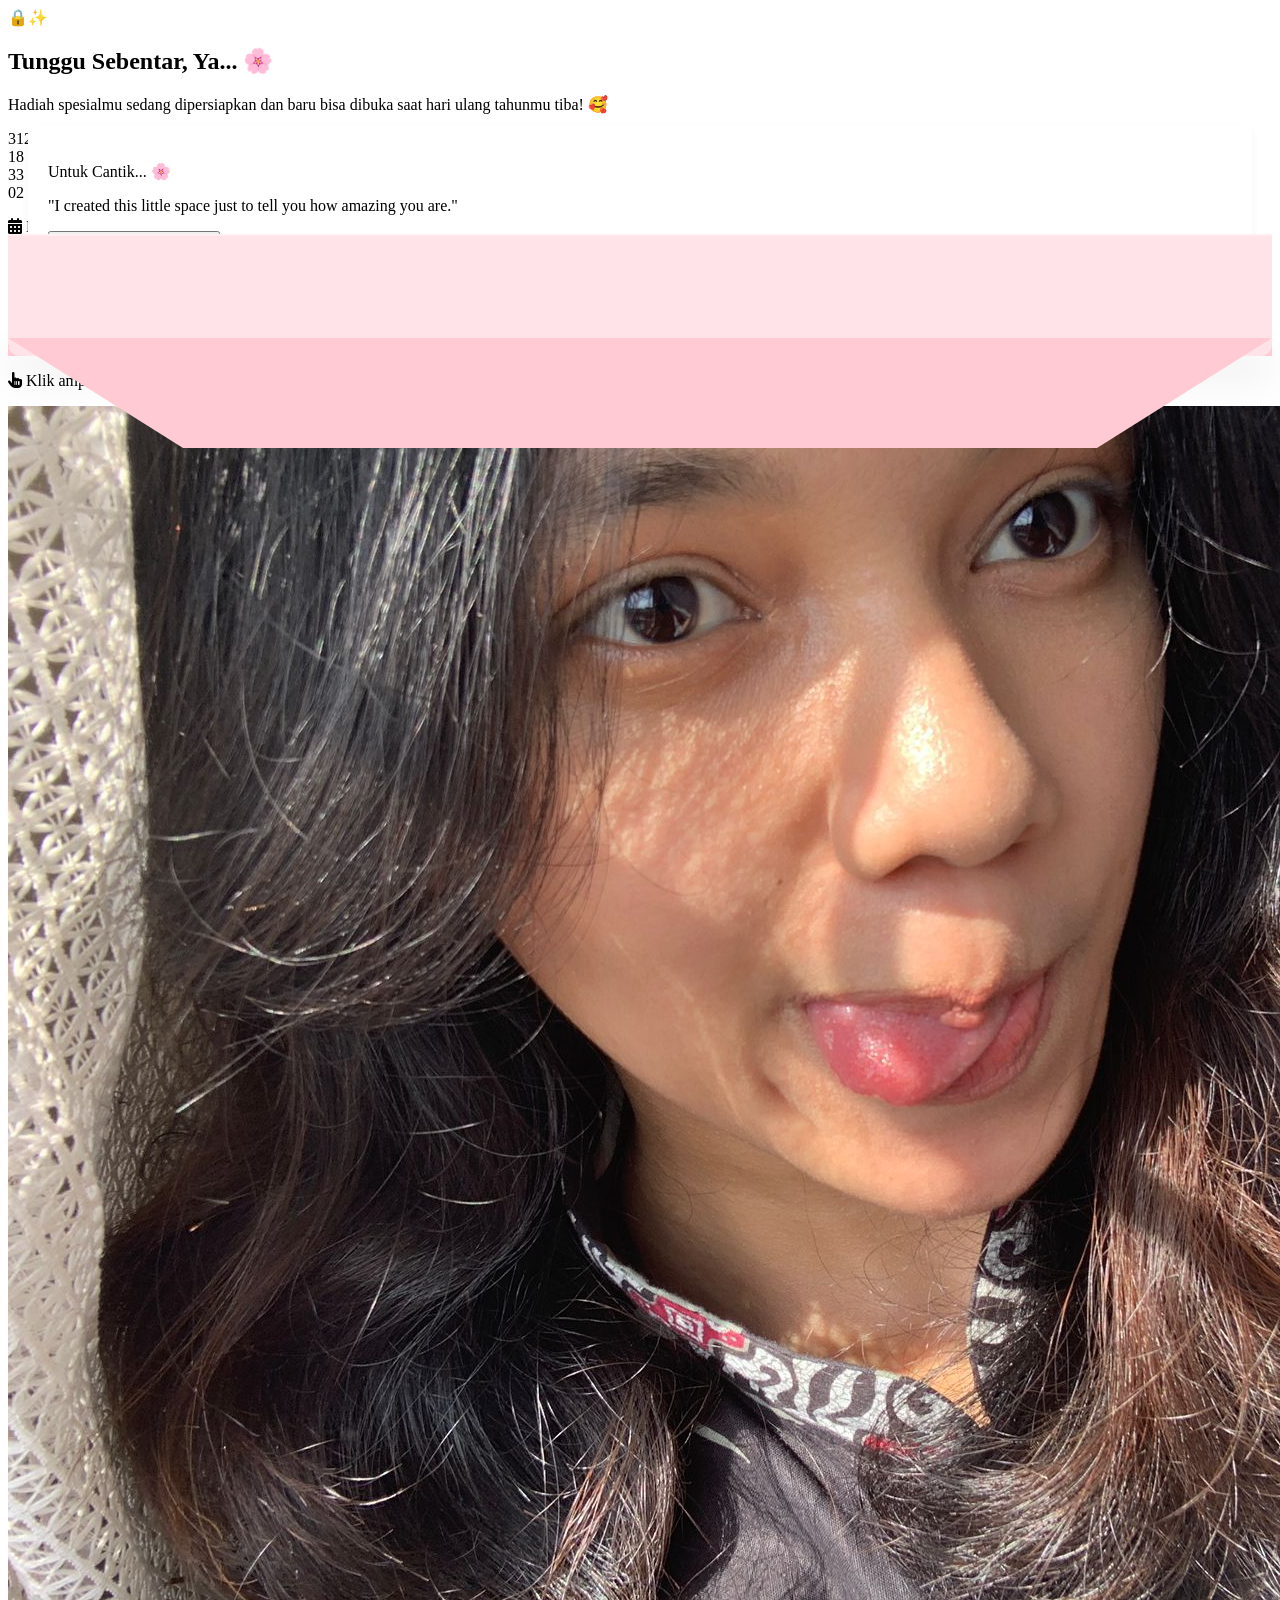
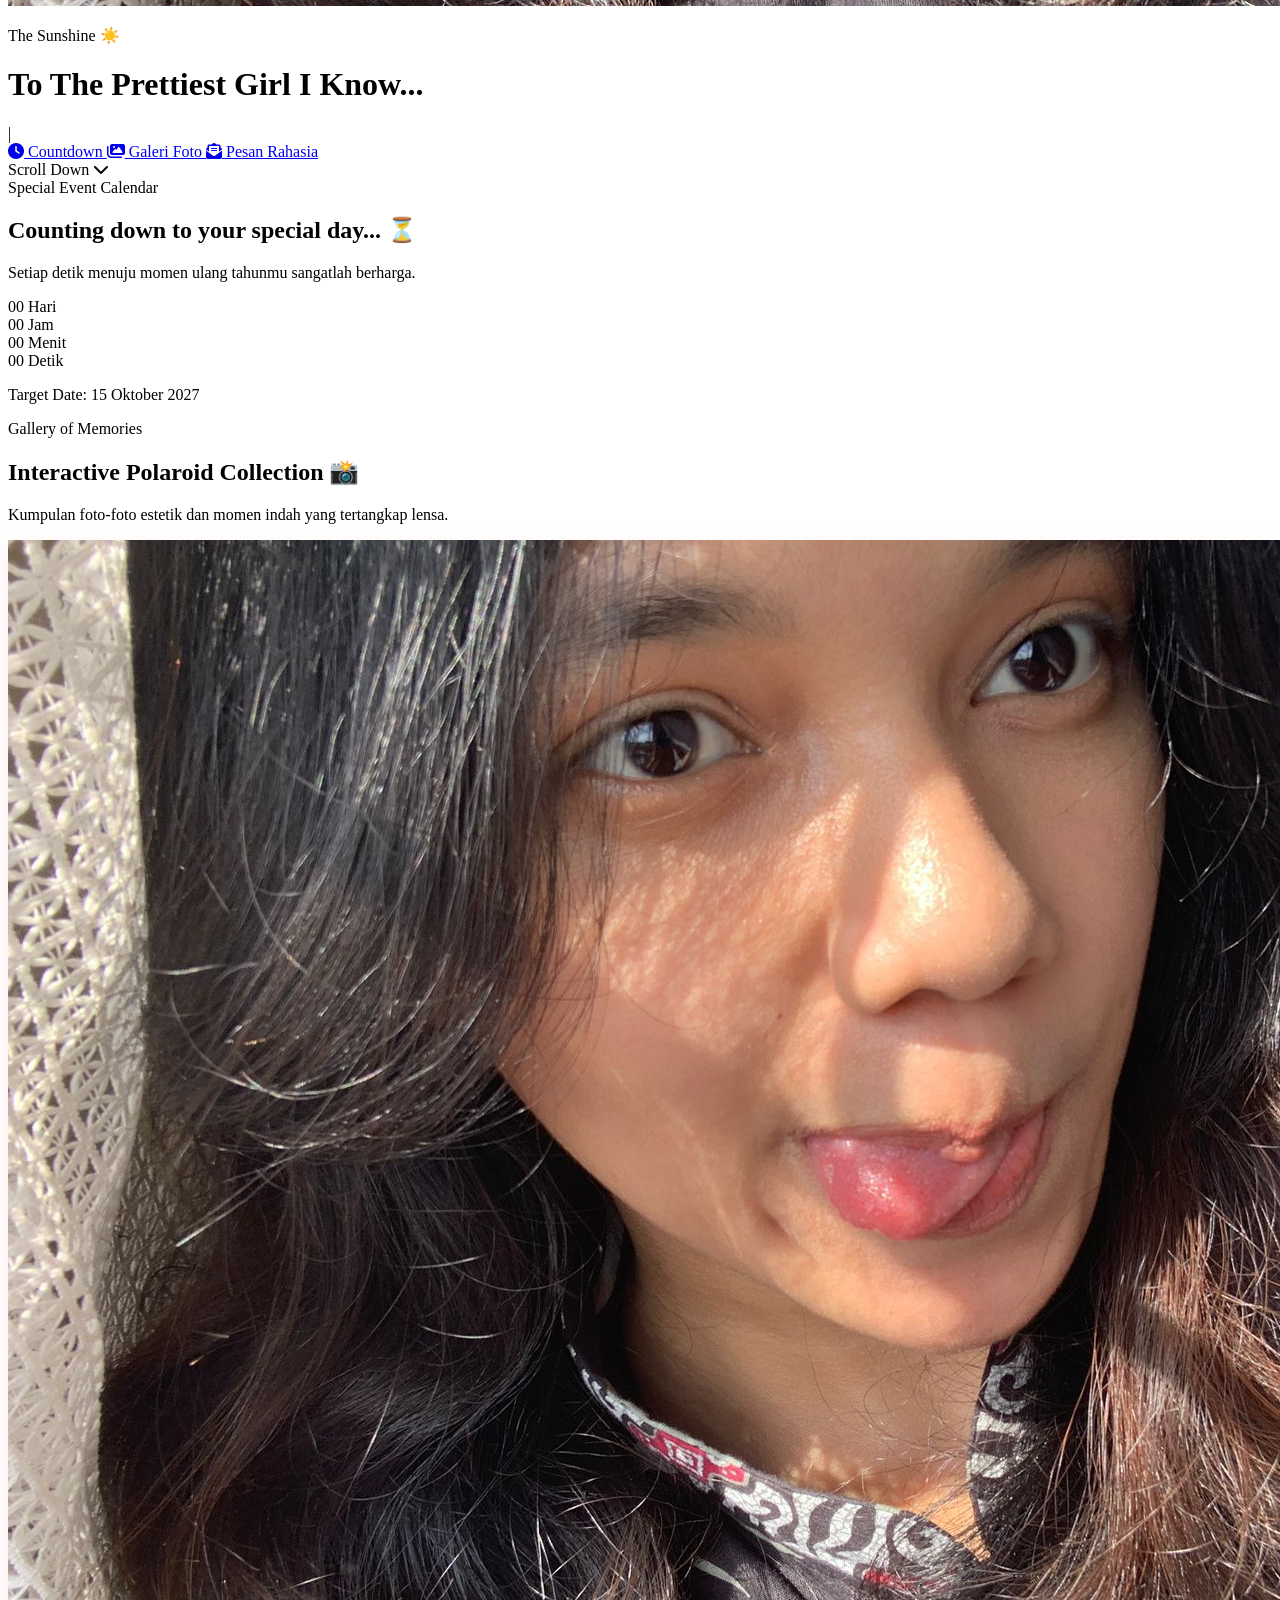
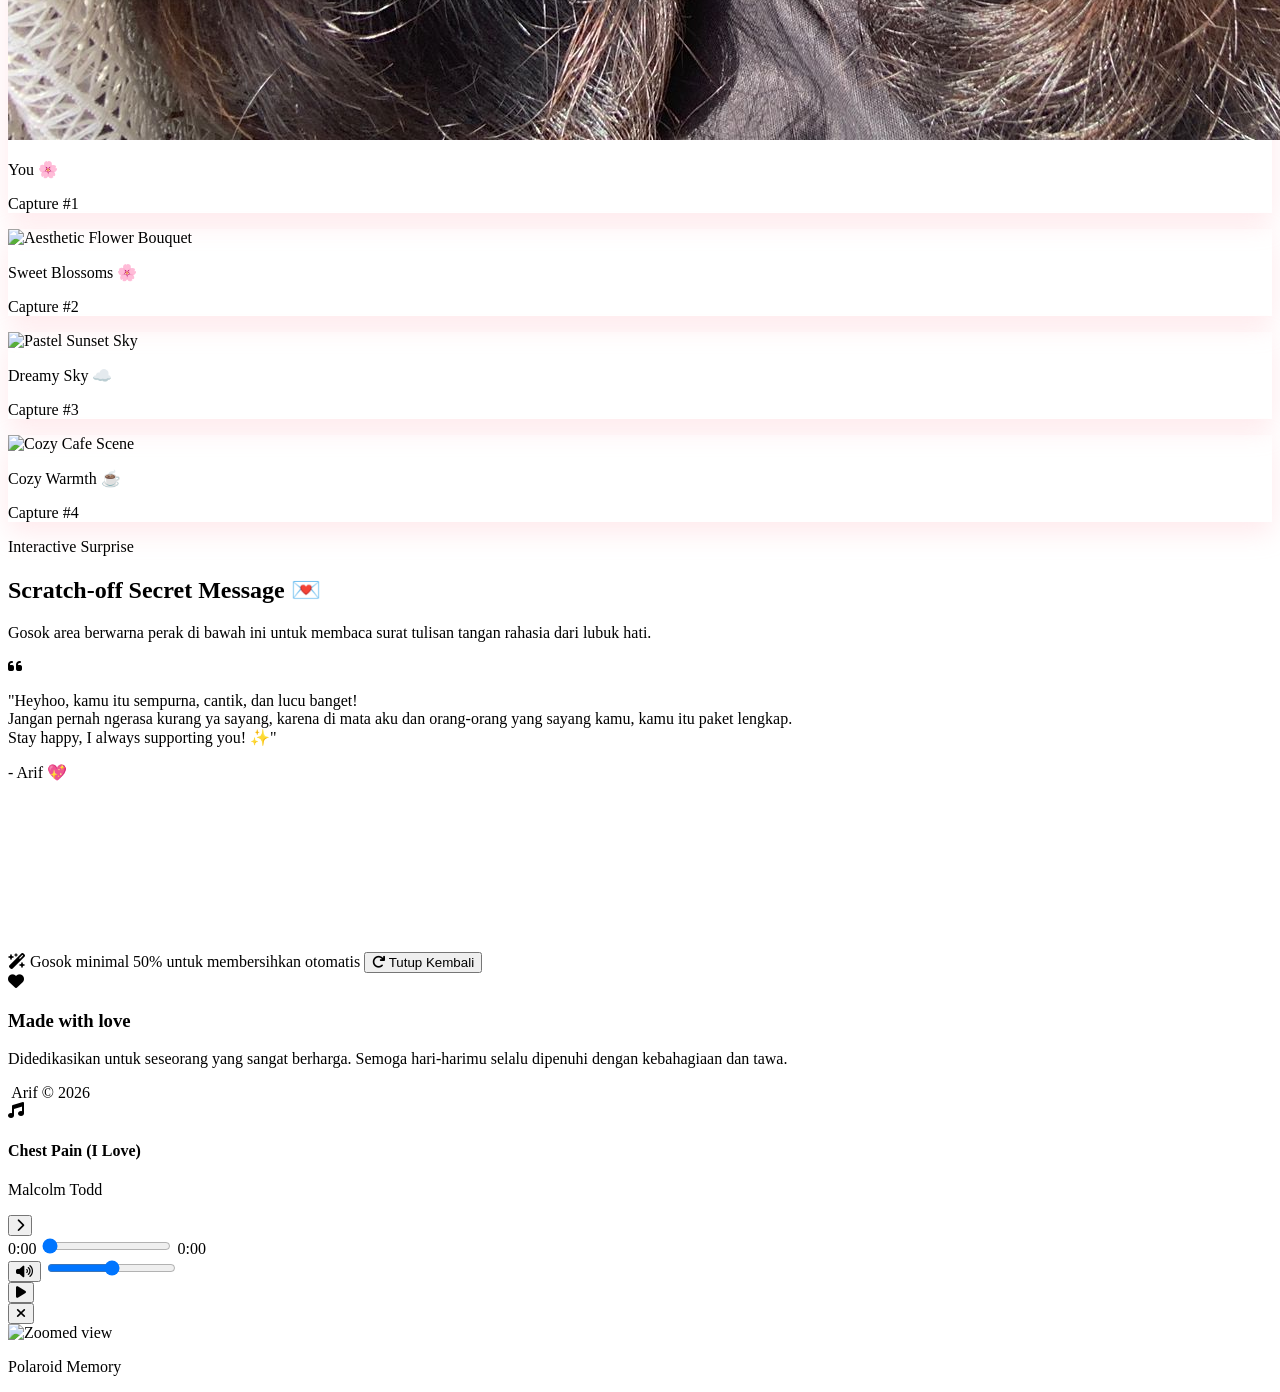
==== HAI/index.html @ d3bebbaf "gatau" ====
<!DOCTYPE html>
<html lang="id" class="scroll-smooth">
<head>
    <meta charset="UTF-8">
    <meta name="viewport" content="width=device-width, initial-scale=1.0">
    <title>To The Prettiest Girl I Know 🌸</title>
    
    <!-- SEO Meta Tags -->
    <meta name="description" content="A special birthday gift space created with love, featuring memories, music, and sweet surprises.">
    <meta name="keywords" content="birthday gift, love letter, polaroid gallery, scratch card, special gift">
    
    <!-- Google Fonts & Tailwind CSS -->
    <link rel="preconnect" href="https://fonts.googleapis.com">
    <link rel="preconnect" href="https://fonts.gstatic.com" crossorigin>
    <link href="https://fonts.googleapis.com/css2?family=Playfair+Display:ital,wght@0,400..900;1,400..900&family=Poppins:ital,wght@0,300;0,400;0,500;0,600;0,700;1,400&family=Sacramento&display=swap" rel="stylesheet">
    <link rel="stylesheet" href="https://cdnjs.cloudflare.com/ajax/libs/font-awesome/6.4.0/css/all.min.css">
    <script src="https://cdn.tailwindcss.com"></script>
    
    <script>
        tailwind.config = {
            theme: {
                extend: {
                    colors: {
                        romantic: {
                            50: '#fff5f7',
                            100: '#ffe3e8',
                            200: '#ffcad4',
                            300: '#ff8fa3',
                            400: '#ff6b81',
                            500: '#ff4757',
                            600: '#e11d48',
                            800: '#be123c',
                            900: '#881337',
                        },
                        ivory: {
                            50: '#fdfdfc',
                            100: '#faf9f6',
                            200: '#f4f1ea',
                        }
                    },
                    fontFamily: {
                        serif: ['Playfair Display', 'serif'],
                        sans: ['Poppins', 'sans-serif'],
                        cursive: ['Sacramento', 'cursive'],
                    },
                    animation: {
                        'float': 'float 6s ease-in-out infinite',
                        'pulse-slow': 'pulse 3s cubic-bezier(0.4, 0, 0.6, 1) infinite',
                        'spin-slow': 'spin 15s linear infinite',
                    }
                }
            }
        }
    </script>

    <style type="text/tailwindcss">
        @layer utilities {
            .glassmorphism {
                @apply bg-white/70 backdrop-blur-md border border-white/20 shadow-xl;
            }
            .text-glow {
                text-shadow: 0 0 15px rgba(255, 107, 129, 0.4);
            }
        }
    </style>

    <style>
        /* CSS Animations and Custom Component Styling */
        @keyframes float {
            0%, 100% { transform: translateY(0px) rotate(0deg); }
            50% { transform: translateY(-10px) rotate(2deg); }
        }
        
        .floating-card {
            animation: float 6s ease-in-out infinite;
        }

        /* Envelope Styles */
        .envelope-wrapper {
            perspective: 1000px;
        }
        .envelope {
            position: relative;
            background: #ffcad4;
            box-shadow: 0 20px 40px rgba(0,0,0,0.1);
            transition: transform 0.5s ease;
            transform-style: preserve-3d;
        }
        .envelope .flap {
            position: absolute;
            top: 0; left: 0; right: 0;
            height: 0;
            border-left: 175px solid transparent;
            border-right: 175px solid transparent;
            border-top: 110px solid #ffcad4;
            transform-origin: top;
            transition: transform 0.6s ease 0.2s, z-index 0.2s ease 0.4s;
            z-index: 4;
        }
        .envelope.open .flap {
            transform: rotateX(180deg);
            z-index: 1;
        }
        .envelope .pocket {
            position: absolute;
            bottom: 0; left: 0; right: 0;
            height: 120px;
            background: #ffe3e8;
            border-radius: 0 0 12px 12px;
            border-top: 2px solid rgba(255,255,255,0.4);
            z-index: 3;
        }
        .envelope .letter {
            position: absolute;
            bottom: 10px;
            left: 20px;
            right: 20px;
            height: 180px;
            background: #fff;
            padding: 20px;
            border-radius: 8px;
            box-shadow: 0 4px 10px rgba(0,0,0,0.05);
            transition: transform 0.8s cubic-bezier(0.175, 0.885, 0.32, 1.275) 0.6s;
            z-index: 2;
            transform: translateY(0);
        }
        .envelope.open .letter {
            transform: translateY(-130px) scale(1.05);
            z-index: 5;
        }

        /* Particle Canvas */
        #particle-canvas {
            position: fixed;
            top: 0; left: 0; width: 100%; height: 100%;
            pointer-events: none;
            z-index: 10;
        }

        /* Polaroid Photo Tilts */
        .polaroid {
            transition: all 0.4s cubic-bezier(0.175, 0.885, 0.32, 1.275);
            box-shadow: 0 10px 25px rgba(255, 182, 193, 0.3);
        }
        .polaroid:hover {
            transform: scale(1.08) rotate(0deg) !important;
            box-shadow: 0 20px 35px rgba(255, 107, 129, 0.4);
            z-index: 20;
        }

        /* Audio Progress Bar Styling */
        input[type="range"]::-webkit-slider-thumb {
            -webkit-appearance: none;
            appearance: none;
            width: 12px;
            height: 12px;
            border-radius: 50%;
            background: #ff4757;
            cursor: pointer;
            transition: transform 0.1s ease;
        }
        input[type="range"]::-webkit-slider-thumb:hover {
            transform: scale(1.3);
        }

        /* Typed cursor style */
        .typed-cursor {
            opacity: 1;
            animation: blink 0.7s infinite;
        }
        @keyframes blink {
            0%, 100% { opacity: 1; }
            50% { opacity: 0; }
        }
    </style>
</head>
<body class="bg-romantic-50 font-sans text-slate-800 overflow-x-hidden min-h-screen relative selection:bg-romantic-200">

    <!-- Background Particle Canvas (Always Active post-unlock) -->
    <canvas id="particle-canvas"></canvas>

    <!-- LOCK SCREEN OVERLAY -->
    <div id="root-lock-screen" class="fixed inset-0 bg-gradient-to-tr from-romantic-100 via-rose-50 to-romantic-200 z-55 flex flex-col items-center justify-center transition-all duration-1000 px-4 hidden">
        <div class="bg-white/80 backdrop-blur-md border border-white/20 shadow-xl max-w-md w-full p-8 rounded-3xl text-center flex flex-col items-center gap-6">
            <div class="text-4xl animate-pulse">🔒✨</div>
            <h2 class="font-serif text-2xl text-romantic-500 font-bold">Tunggu Sebentar, Ya... 🌸</h2>
            <p class="text-slate-500 text-sm">Hadiah spesialmu sedang dipersiapkan dan baru bisa dibuka saat hari ulang tahunmu tiba! 🥰</p>
            
            <!-- Countdown grid -->
            <div class="grid grid-cols-4 gap-3 w-full">
                <div class="bg-white/90 border border-romantic-100 rounded-xl p-3 text-center shadow-sm">
                    <span id="lock-days" class="text-xl font-bold text-romantic-500 block">00</span>
                    <span class="text-[9px] font-semibold text-slate-400 uppercase tracking-widest">Hari</span>
                </div>
                <div class="bg-white/90 border border-romantic-100 rounded-xl p-3 text-center shadow-sm">
                    <span id="lock-hours" class="text-xl font-bold text-romantic-500 block">00</span>
                    <span class="text-[9px] font-semibold text-slate-400 uppercase tracking-widest">Jam</span>
                </div>
                <div class="bg-white/90 border border-romantic-100 rounded-xl p-3 text-center shadow-sm">
                    <span id="lock-minutes" class="text-xl font-bold text-romantic-500 block">00</span>
                    <span class="text-[9px] font-semibold text-slate-400 uppercase tracking-widest">Menit</span>
                </div>
                <div class="bg-white/90 border border-romantic-100 rounded-xl p-3 text-center shadow-sm">
                    <span id="lock-seconds" class="text-xl font-bold text-romantic-500 block">00</span>
                    <span class="text-[9px] font-semibold text-slate-400 uppercase tracking-widest">Detik</span>
                </div>
            </div>
            
            <p class="text-xs text-romantic-500 font-semibold bg-romantic-100/50 px-4 py-2 rounded-full">
                <i class="fa-solid fa-calendar-days mr-1"></i> Membuka pada: <span id="lock-target-date-display">...</span>
            </p>
        </div>
    </div>

    <!-- LANDING GATE (The Envelope) -->
    <div id="gate" class="fixed inset-0 bg-gradient-to-tr from-romantic-100 via-rose-50 to-romantic-200 z-50 flex flex-col items-center justify-center transition-all duration-1000 px-4">
        
        <div class="text-center mb-8 animate-fade-in">
            <h2 class="font-serif text-3xl md:text-4xl text-romantic-500 font-bold mb-2">You Have A Delivery! 📦</h2>
            <p class="text-slate-500 text-sm font-medium">Ada sebuah pesan manis yang menunggumu...</p>
        </div>

        <!-- 3D Envelope Container -->
        <div class="envelope-wrapper flex items-center justify-center w-full max-w-[350px] h-[300px]">
            <div id="main-envelope" class="envelope w-[350px] h-[220px] rounded-b-xl cursor-pointer" onclick="openGift()">
                <!-- Front Flap -->
                <div class="flap"></div>
                <!-- Inner Letter Card -->
                <div class="letter flex flex-col justify-between items-center text-center">
                    <p class="font-cursive text-3xl text-romantic-500 font-bold mt-2">Untuk Cantik... 🌸</p>
                    <p class="text-xs text-slate-500 px-2 line-clamp-3 font-serif italic">"I created this little space just to tell you how amazing you are."</p>
                    <button class="bg-romantic-400 text-white font-medium text-xs px-4 py-2 rounded-full shadow hover:bg-romantic-500 transition duration-300">
                        Masuk Ruang Rahasia ✨
                    </button>
                </div>
                <!-- Pocket -->
                <div class="pocket"></div>
                <!-- Red Wax Heart Seal -->
                <div id="wax-seal" class="absolute top-[85px] left-[150px] w-12 h-12 bg-romantic-500 rounded-full flex items-center justify-center text-white text-lg shadow-lg z-10 transition-transform duration-300 hover:scale-110 active:scale-95">
                    <i class="fa-solid fa-heart animate-pulse"></i>
                </div>
            </div>
        </div>

        <p class="mt-8 text-xs text-romantic-400 font-semibold animate-pulse-slow">
            <i class="fa-solid fa-hand-pointer mr-1"></i> Klik amplop di atas untuk membuka kado
        </p>
    </div>

    <!-- MAIN APP CONTENT (Initially hidden and blurred) -->
    <div id="app-content" class="hidden opacity-0 blur-md transition-all duration-1000">

        <!-- HEADER SECTION -->
        <header class="relative min-h-[90vh] flex flex-col items-center justify-center px-4 overflow-hidden">
            <!-- Decorative Background Blobs -->
            <div class="absolute top-20 left-10 w-48 h-48 bg-romantic-200/40 rounded-full blur-3xl"></div>
            <div class="absolute bottom-20 right-10 w-64 h-64 bg-romantic-300/30 rounded-full blur-3xl"></div>

            <div class="z-10 text-center max-w-2xl px-4 flex flex-col items-center">
                <!-- Lovelle Polaroid/Avatar Frame in Hero -->
                <div class="mb-8 relative floating-card">
                    <div class="absolute -inset-1 bg-gradient-to-r from-romantic-300 to-pink-400 rounded-2xl blur opacity-75 group-hover:opacity-100 transition duration-1000 group-hover:duration-200"></div>
                    <div class="relative bg-white p-3 pb-8 rounded-xl shadow-2xl border border-romantic-100 rotate-[-3deg]">
                        <img id="hero-img" src="Lovelle.jpeg" alt="Lovelle" class="w-48 h-48 md:w-56 md:h-56 object-cover rounded-lg shadow-inner">
                        <p class="font-cursive text-3xl text-romantic-500 text-center mt-3 mb-[-10px]">The Sunshine ☀️</p>
                    </div>
                </div>

                <h1 class="font-serif text-4xl md:text-6xl text-romantic-500 font-extrabold tracking-tight mb-4 text-glow">
                    To The Prettiest Girl I Know...
                </h1>

                <!-- Typing effect container -->
                <div class="min-h-[60px] md:min-h-[80px] flex items-center justify-center px-4">
                    <p id="typing-text" class="font-serif text-lg md:text-xl text-slate-600 italic font-medium max-w-xl text-center leading-relaxed"></p>
                    <span class="typed-cursor text-romantic-500 text-2xl font-bold ml-1">|</span>
                </div>

                <div class="mt-8 flex gap-4">
                    <a href="#countdown" class="bg-white/80 hover:bg-white text-romantic-500 font-semibold px-5 py-2.5 rounded-full shadow-md border border-romantic-100 hover:border-romantic-300 transition duration-300 flex items-center gap-2 text-sm">
                        <i class="fa-solid fa-clock"></i> Countdown
                    </a>
                    <a href="#gallery" class="bg-romantic-400 hover:bg-romantic-500 text-white font-semibold px-5 py-2.5 rounded-full shadow-md shadow-romantic-200/50 transition duration-300 flex items-center gap-2 text-sm">
                        <i class="fa-solid fa-images"></i> Galeri Foto
                    </a>
                    <a href="#letter" class="bg-white/80 hover:bg-white text-romantic-500 font-semibold px-5 py-2.5 rounded-full shadow-md border border-romantic-100 hover:border-romantic-300 transition duration-300 flex items-center gap-2 text-sm">
                        <i class="fa-solid fa-envelope-open-text"></i> Pesan Rahasia
                    </a>
                </div>
            </div>

            <!-- Scroll Down Indicator -->
            <div class="absolute bottom-8 left-1/2 transform -translate-x-1/2 flex flex-col items-center gap-1 text-romantic-400">
                <span class="text-xs font-semibold tracking-widest uppercase">Scroll Down</span>
                <i class="fa-solid fa-chevron-down animate-bounce text-sm"></i>
            </div>
        </header>

        <!-- COUNTDOWN TIMER SECTION -->
        <section id="countdown" class="py-20 px-4 relative max-w-5xl mx-auto">
            <div class="absolute top-0 right-1/4 w-32 h-32 bg-romantic-200/30 rounded-full blur-2xl"></div>

            <div class="text-center mb-12">
                <span class="text-xs text-romantic-500 font-bold uppercase tracking-wider bg-romantic-100 px-3 py-1.5 rounded-full">Special Event Calendar</span>
                <h2 class="font-serif text-3xl md:text-4xl text-slate-800 font-bold mt-3">Counting down to your special day... ⏳</h2>
                <p class="text-slate-500 text-sm mt-2">Setiap detik menuju momen ulang tahunmu sangatlah berharga.</p>
            </div>

            <!-- Glass Countdown Container -->
            <div class="glassmorphism max-w-3xl mx-auto rounded-3xl p-8 md:p-12 relative overflow-hidden">
                <!-- Absolute subtle decorations -->
                <div class="absolute -top-10 -left-10 w-24 h-24 bg-romantic-100/60 rounded-full"></div>
                <div class="absolute -bottom-10 -right-10 w-32 h-32 bg-romantic-200/50 rounded-full"></div>
                
                <div class="grid grid-cols-2 md:grid-cols-4 gap-4 md:gap-6 relative z-10">
                    <!-- Days -->
                    <div class="bg-white/80 rounded-2xl p-4 md:p-6 text-center border border-white/40 shadow-sm flex flex-col justify-center">
                        <span id="countdown-days" class="font-serif text-4xl md:text-5xl font-extrabold text-romantic-500">00</span>
                        <span class="text-xs font-semibold text-slate-500 uppercase tracking-widest mt-2">Hari</span>
                    </div>
                    <!-- Hours -->
                    <div class="bg-white/80 rounded-2xl p-4 md:p-6 text-center border border-white/40 shadow-sm flex flex-col justify-center">
                        <span id="countdown-hours" class="font-serif text-4xl md:text-5xl font-extrabold text-romantic-500">00</span>
                        <span class="text-xs font-semibold text-slate-500 uppercase tracking-widest mt-2">Jam</span>
                    </div>
                    <!-- Minutes -->
                    <div class="bg-white/80 rounded-2xl p-4 md:p-6 text-center border border-white/40 shadow-sm flex flex-col justify-center">
                        <span id="countdown-minutes" class="font-serif text-4xl md:text-5xl font-extrabold text-romantic-500">00</span>
                        <span class="text-xs font-semibold text-slate-500 uppercase tracking-widest mt-2">Menit</span>
                    </div>
                    <!-- Seconds -->
                    <div class="bg-white/80 rounded-2xl p-4 md:p-6 text-center border border-white/40 shadow-sm flex flex-col justify-center">
                        <span id="countdown-seconds" class="font-serif text-4xl md:text-5xl font-extrabold text-romantic-500">00</span>
                        <span class="text-xs font-semibold text-slate-500 uppercase tracking-widest mt-2">Detik</span>
                    </div>
                </div>

                <div class="mt-8 text-center relative z-10">
                    <p class="text-xs font-medium text-slate-500">Target Date: <span id="target-date-display" class="font-semibold text-romantic-500">15 Oktober 2026</span></p>
                </div>
            </div>
        </section>

        <!-- PHOTOGRAPHY GALLERY SECTION -->
        <section id="gallery" class="py-20 px-4 bg-white/40 relative">
            <div class="max-w-6xl mx-auto">
                <div class="text-center mb-16">
                    <span class="text-xs text-romantic-500 font-bold uppercase tracking-wider bg-romantic-100 px-3 py-1.5 rounded-full">Gallery of Memories</span>
                    <h2 class="font-serif text-3xl md:text-4xl text-slate-800 font-bold mt-3">Interactive Polaroid Collection 📸</h2>
                    <p class="text-slate-500 text-sm mt-2">Kumpulan foto-foto estetik dan momen indah yang tertangkap lensa.</p>
                </div>

                <!-- Masonry-style Grid -->
                <div class="grid grid-cols-1 sm:grid-cols-2 lg:grid-cols-4 gap-8">
                    <!-- Polaroid 1 (Main User Photo) -->
                    <div class="polaroid bg-white p-4 pb-8 rounded shadow-lg border border-slate-100 cursor-pointer rotate-[-2deg] flex flex-col items-center" onclick="openLightbox('Lovelle.jpeg', 'You 🌸 - The prettiest girl under the sun.')">
                        <div class="w-full aspect-square overflow-hidden rounded mb-4">
                            <img src="Lovelle.jpeg" alt="Lovelle" class="w-full h-full object-cover transition-transform duration-500 hover:scale-110">
                        </div>
                        <p class="font-cursive text-2xl text-romantic-500">You 🌸</p>
                        <p class="text-[10px] text-slate-400 font-mono mt-1">Capture #1</p>
                    </div>

                    <!-- Polaroid 2 (Generated Flower Bouquet) -->
                    <div class="polaroid bg-white p-4 pb-8 rounded shadow-lg border border-slate-100 cursor-pointer rotate-[3deg] flex flex-col items-center" onclick="openLightbox('gallery_flower.png', 'Sweet Blossoms 🌸 - Beautiful flowers for a beautiful soul.')">
                        <div class="w-full aspect-square overflow-hidden rounded mb-4">
                            <img src="gallery_flower.png" alt="Aesthetic Flower Bouquet" class="w-full h-full object-cover transition-transform duration-500 hover:scale-110">
                        </div>
                        <p class="font-cursive text-2xl text-romantic-500">Sweet Blossoms 🌸</p>
                        <p class="text-[10px] text-slate-400 font-mono mt-1">Capture #2</p>
                    </div>

                    <!-- Polaroid 3 (Generated Sunset Sky) -->
                    <div class="polaroid bg-white p-4 pb-8 rounded shadow-lg border border-slate-100 cursor-pointer rotate-[-1deg] flex flex-col items-center" onclick="openLightbox('gallery_sunset.png', 'Dreamy Sky ☁️ - Soft pink clouds, like the warmth you bring.')">
                        <div class="w-full aspect-square overflow-hidden rounded mb-4">
                            <img src="gallery_sunset.png" alt="Pastel Sunset Sky" class="w-full h-full object-cover transition-transform duration-500 hover:scale-110">
                        </div>
                        <p class="font-cursive text-2xl text-romantic-500">Dreamy Sky ☁️</p>
                        <p class="text-[10px] text-slate-400 font-mono mt-1">Capture #3</p>
                    </div>

                    <!-- Polaroid 4 (Generated Cozy Cafe) -->
                    <div class="polaroid bg-white p-4 pb-8 rounded shadow-lg border border-slate-100 cursor-pointer rotate-[2deg] flex flex-col items-center" onclick="openLightbox('gallery_coffee.png', 'Cozy Warmth ☕ - Wishing you warm and peaceful mornings.')">
                        <div class="w-full aspect-square overflow-hidden rounded mb-4">
                            <img src="gallery_coffee.png" alt="Cozy Cafe Scene" class="w-full h-full object-cover transition-transform duration-500 hover:scale-110">
                        </div>
                        <p class="font-cursive text-2xl text-romantic-500">Cozy Warmth ☕</p>
                        <p class="text-[10px] text-slate-400 font-mono mt-1">Capture #4</p>
                    </div>
                </div>
            </div>
        </section>

        <!-- SURPRISE SCRATCH CARD SECTION -->
        <section id="letter" class="py-20 px-4 relative max-w-4xl mx-auto">
            <div class="absolute bottom-10 left-10 w-40 h-40 bg-romantic-200/20 rounded-full blur-2xl"></div>

            <div class="text-center mb-12">
                <span class="text-xs text-romantic-500 font-bold uppercase tracking-wider bg-romantic-100 px-3 py-1.5 rounded-full">Interactive Surprise</span>
                <h2 class="font-serif text-3xl md:text-4xl text-slate-800 font-bold mt-3">Scratch-off Secret Message 💌</h2>
                <p class="text-slate-500 text-sm mt-2">Gosok area berwarna perak di bawah ini untuk membaca surat tulisan tangan rahasia dari lubuk hati.</p>
            </div>

            <!-- Envelope Container for Scratch Card -->
            <div class="relative bg-white border border-romantic-200/80 rounded-3xl p-6 md:p-10 shadow-2xl overflow-hidden max-w-2xl mx-auto">
                <div class="absolute top-0 right-0 w-24 h-24 bg-gradient-to-bl from-romantic-100 to-transparent rounded-tr-3xl"></div>
                
                <!-- Secret message underlay -->
                <div class="relative w-full min-h-[220px] md:min-h-[250px] flex items-center justify-center p-6 bg-romantic-50 border border-dashed border-romantic-200 rounded-2xl overflow-hidden">
                    
                    <!-- Hidden Content (Revealed after scratching) -->
                    <div class="text-center z-0 w-full px-2 md:px-8">
                        <i class="fa-solid fa-quote-left text-3xl text-romantic-300 block mb-4"></i>
                        <p class="font-serif text-sm md:text-base text-slate-700 leading-relaxed italic mb-4">
                            "Heyhoo, kamu itu sempurna, cantik, dan lucu banget! <br>
                            Jangan pernah ngerasa kurang ya sayang, karena di mata aku dan orang-orang yang sayang kamu, kamu itu paket lengkap. <br>
                            Stay happy, I always supporting you! ✨"
                        </p>
                        <p class="font-cursive text-2xl text-romantic-500 text-right mt-4">- Arif 💖</p>
                    </div>

                    <!-- Scratch Card Canvas Overlay -->
                    <canvas id="scratch-canvas" class="absolute inset-0 w-full h-full rounded-2xl z-10 cursor-pointer select-none touch-none transition-opacity duration-700"></canvas>
                </div>

                <div class="mt-6 text-center flex flex-col sm:flex-row items-center justify-between gap-4">
                    <span class="text-[11px] font-semibold text-slate-400 flex items-center gap-1.5">
                        <i class="fa-solid fa-wand-magic-sparkles text-romantic-400"></i> Gosok minimal 50% untuk membersihkan otomatis
                    </span>
                    <button onclick="resetScratchCard()" class="text-xs text-romantic-500 hover:text-romantic-600 font-bold border border-romantic-200 hover:border-romantic-300 px-3.5 py-1.5 rounded-full transition duration-300">
                        <i class="fa-solid fa-redo mr-1"></i> Tutup Kembali
                    </button>
                </div>
            </div>
        </section>

        <!-- FOOTER SECTION -->
        <footer class="py-16 text-center border-t border-romantic-100 bg-white/60 relative">
            <div class="max-w-md mx-auto px-4">
                <div class="w-12 h-12 bg-romantic-100 text-romantic-500 rounded-full flex items-center justify-center mx-auto mb-4 animate-float">
                    <i class="fa-solid fa-heart"></i>
                </div>
                <h3 class="font-cursive text-3xl text-romantic-500 mb-2">Made with love</h3>
                <p class="text-slate-500 text-xs leading-relaxed max-w-xs mx-auto">
                    Didedikasikan untuk seseorang yang sangat berharga. Semoga hari-harimu selalu dipenuhi dengan kebahagiaan dan tawa.
                </p>
                <div class="mt-6 flex justify-center gap-3 text-slate-400 text-sm">
                    <i class="fa-solid fa-sparkles text-romantic-300"></i>
                    <span>Arif &copy; 2026</span>
                    <i class="fa-solid fa-sparkles text-romantic-300"></i>
                </div>
            </div>
        </footer>

    </div>

    <!-- AUDIO PLAYER CONTAINER (Persistent Floating Widget, initially hidden) -->
    <div id="audio-player-widget" class="fixed bottom-6 right-6 z-40 hidden transition-all duration-500 transform translate-y-20 opacity-0">
        <!-- Main player card -->
        <div class="bg-white/90 backdrop-blur-md rounded-2xl shadow-2xl border border-romantic-100 p-3.5 flex items-center gap-4 w-72 md:w-80">
            
            <!-- Rotating CD Disc -->
            <div class="relative flex-shrink-0">
                <div id="player-disc" class="w-12 h-12 rounded-full bg-slate-900 border-2 border-slate-700 flex items-center justify-center shadow-md animate-spin-slow" style="animation-play-state: paused;">
                    <!-- Inner Label -->
                    <div class="w-4 h-4 rounded-full bg-white flex items-center justify-center">
                        <div class="w-1 h-1 rounded-full bg-slate-900"></div>
                    </div>
                </div>
                <!-- Glowing Heart Indicator -->
                <span id="player-status-light" class="absolute bottom-0 right-0 w-3 h-3 bg-red-400 border border-white rounded-full flex items-center justify-center text-[5px] text-white">
                    <i class="fa-solid fa-music text-[6px]"></i>
                </span>
            </div>

            <!-- Track Info & Controls -->
            <div class="flex-grow min-w-0">
                <div class="flex items-center justify-between">
                    <div class="truncate">
                        <h4 class="font-semibold text-xs text-slate-800 truncate">Chest Pain (I Love)</h4>
                        <p class="text-[10px] text-slate-400 truncate">Malcolm Todd</p>
                    </div>
                    <!-- Close/Minimize Toggle -->
                    <button onclick="togglePlayerMinimize()" class="text-slate-400 hover:text-slate-600 p-1">
                        <i id="minimize-icon" class="fa-solid fa-chevron-right text-[10px]"></i>
                    </button>
                </div>

                <!-- Custom timeline slider -->
                <div class="flex items-center gap-2 mt-1.5">
                    <span id="player-time-current" class="text-[9px] text-slate-500 font-mono select-none">0:00</span>
                    <input id="player-seek" type="range" min="0" max="100" value="0" class="flex-grow h-1 bg-slate-200 rounded-lg appearance-none cursor-pointer accent-romantic-500 outline-none">
                    <span id="player-time-total" class="text-[9px] text-slate-500 font-mono select-none">0:00</span>
                </div>

                <!-- Player buttons & mini volume visualizer -->
                <div class="flex items-center justify-between mt-2">
                    <div class="flex items-center gap-3">
                        <button onclick="toggleAudioMute()" class="text-slate-500 hover:text-slate-700 text-xs">
                            <i id="volume-icon" class="fa-solid fa-volume-high"></i>
                        </button>
                        <!-- Volume bar slider -->
                        <input id="volume-seek" type="range" min="0" max="1" step="0.05" value="0.5" class="w-12 h-1 bg-slate-200 rounded-lg appearance-none cursor-pointer accent-romantic-500 outline-none">
                    </div>

                    <!-- Main Play/Pause circular button -->
                    <button onclick="toggleAudioPlay()" class="w-7 h-7 bg-romantic-400 hover:bg-romantic-500 text-white rounded-full flex items-center justify-center shadow hover:scale-105 active:scale-95 transition-all">
                        <i id="play-pause-icon" class="fa-solid fa-play ml-0.5 text-xs"></i>
                    </button>
                </div>
            </div>
        </div>

        <!-- Pulser bars visualizer stack -->
        <div id="visualizer-waves" class="flex items-end justify-center gap-[2px] h-3 mt-1.5 px-6 opacity-60">
            <div class="w-[3px] bg-romantic-400 h-1 rounded-t transition-all duration-150"></div>
            <div class="w-[3px] bg-romantic-400 h-1 rounded-t transition-all duration-150"></div>
            <div class="w-[3px] bg-romantic-400 h-1 rounded-t transition-all duration-150"></div>
            <div class="w-[3px] bg-romantic-400 h-1 rounded-t transition-all duration-150"></div>
            <div class="w-[3px] bg-romantic-400 h-1 rounded-t transition-all duration-150"></div>
            <div class="w-[3px] bg-romantic-400 h-1 rounded-t transition-all duration-150"></div>
            <div class="w-[3px] bg-romantic-400 h-1 rounded-t transition-all duration-150"></div>
            <div class="w-[3px] bg-romantic-400 h-1 rounded-t transition-all duration-150"></div>
        </div>
    </div>

    <!-- Hidden HTML5 Audio Element -->
    <audio id="bg-audio" loop preload="auto">
        <source src="background.mp3" type="audio/mpeg">
        Your browser does not support the audio element.
    </audio>

    <!-- PHOTO LIGHTBOX MODAL -->
    <div id="lightbox" class="fixed inset-0 bg-slate-950/95 backdrop-blur-sm z-50 hidden opacity-0 transition-opacity duration-300 flex flex-col items-center justify-center p-4">
        <!-- Close Button -->
        <button onclick="closeLightbox()" class="absolute top-4 right-4 text-white hover:text-romantic-300 text-3xl p-2 transition">
            <i class="fa-solid fa-xmark"></i>
        </button>

        <div class="max-w-4xl max-h-[80vh] w-full h-full flex items-center justify-center relative">
            <img id="lightbox-img" src="" alt="Zoomed view" class="max-w-full max-h-full object-contain rounded shadow-2xl border-4 border-white/10">
        </div>

        <div class="text-center mt-6 max-w-xl">
            <p id="lightbox-caption" class="font-serif text-lg text-white font-medium italic"></p>
            <p class="text-xs text-romantic-300 font-semibold tracking-widest uppercase mt-2">Polaroid Memory</p>
        </div>
    </div>

    <!-- MAIN APP JAVASCRIPT -->
    <script>
        // CONFIGURATIONS
        // Set the countdown target date (defaults to next October 15, or customizable)
        const currentYear = new Date().getFullYear();
        let targetBirthday = new Date(`October 15, ${currentYear} 00:00:00`);
        
        // If the date has already passed this year, count down to next year's birthday
        if (new Date() > targetBirthday) {
            targetBirthday = new Date(`October 15, ${currentYear + 1} 00:00:00`);
        }
        
        // Display target date in Indonesian format
        const options = { day: 'numeric', month: 'long', year: 'numeric' };
        if (document.getElementById('target-date-display')) {
            document.getElementById('target-date-display').innerText = targetBirthday.toLocaleDateString('id-ID', options);
        }

        // Date Lock Screen Enforcement
        const urlParams = new URLSearchParams(window.location.search);
        const isBypass = urlParams.get('bypass') === 'true' || urlParams.get('test') === 'true';
        const now = new Date();
        
        if (!isBypass && now < targetBirthday) {
            const lockOverlay = document.getElementById('root-lock-screen');
            if (lockOverlay) {
                lockOverlay.classList.remove('hidden');
                
                // Display target date
                const lockOptions = { weekday: 'long', day: 'numeric', month: 'long', year: 'numeric' };
                document.getElementById('lock-target-date-display').innerText = targetBirthday.toLocaleDateString('id-ID', lockOptions);
                
                // Start lock countdown loop
                const lockInterval = setInterval(() => {
                    const currentTime = new Date().getTime();
                    const diff = targetBirthday.getTime() - currentTime;
                    
                    if (diff <= 0) {
                        clearInterval(lockInterval);
                        lockOverlay.classList.add('opacity-0');
                        setTimeout(() => {
                            lockOverlay.classList.add('hidden');
                        }, 1000);
                        return;
                    }
                    
                    const d = Math.floor(diff / (1000 * 60 * 60 * 24));
                    const h = Math.floor((diff % (1000 * 60 * 60 * 24)) / (1000 * 60 * 60));
                    const m = Math.floor((diff % (1000 * 60 * 60)) / (1000 * 60));
                    const s = Math.floor((diff % (1000 * 60)) / 1000);
                    
                    document.getElementById('lock-days').innerText = d < 10 ? '0' + d : d;
                    document.getElementById('lock-hours').innerText = h < 10 ? '0' + h : h;
                    document.getElementById('lock-minutes').innerText = m < 10 ? '0' + m : m;
                    document.getElementById('lock-seconds').innerText = s < 10 ? '0' + s : s;
                }, 1000);
            }
        }

        // Typing Effect Texts
        const typingPhrases = [
            "Hei cantik... Kamu tahu nggak?",
            "Kamu itu sempurna, cantik, dan lucu banget! ✨",
            "Jangan pernah merasa kurang ya, karena di mataku...",
            "Kamu adalah paket lengkap yang sangat indah. 💖",
            "I will always be here to support you in everything you do.",
            "Semoga hari-harimu penuh tawa dan kebahagiaan!",
            "Enjoy this little space, made especially for you. 🌸"
        ];

        // AUDIO PLAYER LOGIC
        const audio = document.getElementById('bg-audio');
        const playPauseBtn = document.getElementById('play-pause-icon');
        const playerDisc = document.getElementById('player-disc');
        const seekSlider = document.getElementById('player-seek');
        const volSlider = document.getElementById('volume-seek');
        const timeCurrent = document.getElementById('player-time-current');
        const timeTotal = document.getElementById('player-time-total');
        const volIcon = document.getElementById('volume-icon');
        const visualizerBars = document.querySelectorAll('#visualizer-waves div');
        let isMuted = false;
        let preMuteVolume = 0.5;
        let isWidgetMinimized = false;
        let visualizerInterval;

        // Initialize audio settings
        audio.volume = 0.5;

        function toggleAudioPlay() {
            if (audio.paused) {
                audio.play().then(() => {
                    playPauseBtn.className = "fa-solid fa-pause text-xs";
                    playerDisc.style.animationPlayState = "running";
                    document.getElementById('player-status-light').className = "absolute bottom-0 right-0 w-3 h-3 bg-green-500 border border-white rounded-full flex items-center justify-center text-[5px] text-white";
                    startVisualizer();
                }).catch(err => {
                    console.log("Audio play failed:", err);
                });
            } else {
                audio.pause();
                playPauseBtn.className = "fa-solid fa-play ml-0.5 text-xs";
                playerDisc.style.animationPlayState = "paused";
                document.getElementById('player-status-light').className = "absolute bottom-0 right-0 w-3 h-3 bg-red-400 border border-white rounded-full flex items-center justify-center text-[5px] text-white";
                stopVisualizer();
            }
        }

        // Sync Audio Progress
        audio.addEventListener('timeupdate', () => {
            if (!isNaN(audio.duration)) {
                const percent = (audio.currentTime / audio.duration) * 100;
                seekSlider.value = percent;
                timeCurrent.innerText = formatTime(audio.currentTime);
            }
        });

        // Set duration when metadata is loaded
        audio.addEventListener('loadedmetadata', () => {
            timeTotal.innerText = formatTime(audio.duration);
        });

        // Seek Audio
        seekSlider.addEventListener('input', () => {
            if (!isNaN(audio.duration)) {
                const seekTo = (seekSlider.value / 100) * audio.duration;
                audio.currentTime = seekTo;
            }
        });

        // Volume Control
        volSlider.addEventListener('input', () => {
            audio.volume = volSlider.value;
            if (audio.volume === 0) {
                volIcon.className = "fa-solid fa-volume-xmark";
                isMuted = true;
            } else if (audio.volume < 0.4) {
                volIcon.className = "fa-solid fa-volume-low";
                isMuted = false;
            } else {
                volIcon.className = "fa-solid fa-volume-high";
                isMuted = false;
            }
        });

        function toggleAudioMute() {
            if (isMuted) {
                audio.volume = preMuteVolume;
                volSlider.value = preMuteVolume;
                isMuted = false;
                volIcon.className = preMuteVolume < 0.4 ? "fa-solid fa-volume-low" : "fa-solid fa-volume-high";
            } else {
                preMuteVolume = audio.volume;
                audio.volume = 0;
                volSlider.value = 0;
                isMuted = true;
                volIcon.className = "fa-solid fa-volume-xmark";
            }
        }

        function formatTime(seconds) {
            const minutes = Math.floor(seconds / 60);
            const secs = Math.floor(seconds % 60);
            return `${minutes}:${secs < 10 ? '0' : ''}${secs}`;
        }

        // Minimize Audio Player Widget
        function togglePlayerMinimize() {
            const widget = document.getElementById('audio-player-widget');
            const icon = document.getElementById('minimize-icon');
            
            if (isWidgetMinimized) {
                // Restore
                widget.style.transform = "translateX(0)";
                icon.className = "fa-solid fa-chevron-right text-[10px]";
                isWidgetMinimized = false;
            } else {
                // Minimize
                widget.style.transform = "translateX(75%)";
                icon.className = "fa-solid fa-chevron-left text-[10px]";
                isWidgetMinimized = true;
            }
        }

        // Simple Simulated Equalizer Wave
        function startVisualizer() {
            stopVisualizer();
            visualizerInterval = setInterval(() => {
                visualizerBars.forEach(bar => {
                    const h = Math.floor(Math.random() * 12) + 2; // Random height between 2px and 14px
                    bar.style.height = `${h}px`;
                });
            }, 100);
        }

        function stopVisualizer() {
            clearInterval(visualizerInterval);
            visualizerBars.forEach(bar => {
                bar.style.height = `4px`;
            });
        }


        // UNLOCK SURPRISE (Opening Envelope)
        function openGift() {
            const envelope = document.getElementById('main-envelope');
            const seal = document.getElementById('wax-seal');
            const gate = document.getElementById('gate');
            const app = document.getElementById('app-content');
            const widget = document.getElementById('audio-player-widget');

            // 1. Break Seal and Open Flap
            seal.style.transform = "scale(0) rotate(180deg)";
            setTimeout(() => {
                envelope.classList.add('open');
            }, 300);

            // 2. Transition envelope & show main content
            setTimeout(() => {
                // Fade out Gate screen
                gate.classList.add('opacity-0', 'scale-110', 'pointer-events-none');
                
                // Set Up App Content Display
                app.classList.remove('hidden');
                setTimeout(() => {
                    app.classList.remove('opacity-0', 'blur-md');
                }, 50);

                // Show player widget
                widget.classList.remove('hidden');
                setTimeout(() => {
                    widget.classList.remove('translate-y-20', 'opacity-0');
                }, 200);

                // Start processes
                startFallingParticles();
                startCountdown();
                startTypingEffect();
                initScratchCard();
                
                // Play audio automatically (if allowed by browser)
                toggleAudioPlay();
            }, 1800);
        }


        // TYPING TEXT EFFECT
        let phraseIndex = 0;
        let charIndex = 0;
        let isDeleting = false;
        const typingSpeed = 70;
        const deletingSpeed = 40;
        const delayBetweenPhrases = 2500;

        function startTypingEffect() {
            const textEl = document.getElementById('typing-text');
            const currentPhrase = typingPhrases[phraseIndex];

            if (!isDeleting && charIndex < currentPhrase.length) {
                // Typing
                textEl.innerHTML = currentPhrase.substring(0, charIndex + 1);
                charIndex++;
                setTimeout(startTypingEffect, typingSpeed);
            } else if (isDeleting && charIndex > 0) {
                // Deleting
                textEl.innerHTML = currentPhrase.substring(0, charIndex - 1);
                charIndex--;
                setTimeout(startTypingEffect, deletingSpeed);
            } else if (!isDeleting && charIndex === currentPhrase.length) {
                // Full sentence printed, wait before deleting or moving to next
                isDeleting = true;
                setTimeout(startTypingEffect, delayBetweenPhrases);
            } else if (isDeleting && charIndex === 0) {
                // Finished deleting, go to next phrase
                isDeleting = false;
                phraseIndex = (phraseIndex + 1) % typingPhrases.length;
                setTimeout(startTypingEffect, 300);
            }
        }


        // COUNTDOWN TIMER LOGIC
        function startCountdown() {
            const daysEl = document.getElementById('countdown-days');
            const hoursEl = document.getElementById('countdown-hours');
            const minsEl = document.getElementById('countdown-minutes');
            const secsEl = document.getElementById('countdown-seconds');

            function updateCounter() {
                const now = new Date().getTime();
                const distance = targetBirthday.getTime() - now;

                if (distance < 0) {
                    // Birthday reached!
                    daysEl.innerText = "00";
                    hoursEl.innerText = "00";
                    minsEl.innerText = "00";
                    secsEl.innerText = "00";
                    return;
                }

                const days = Math.floor(distance / (1000 * 60 * 60 * 24));
                const hours = Math.floor((distance % (1000 * 60 * 60 * 24)) / (1000 * 60 * 60));
                const minutes = Math.floor((distance % (1000 * 60 * 60)) / (1000 * 60));
                const seconds = Math.floor((distance % (1000 * 60)) / 1000);

                daysEl.innerText = days < 10 ? '0' + days : days;
                hoursEl.innerText = hours < 10 ? '0' + hours : hours;
                minsEl.innerText = minutes < 10 ? '0' + minutes : minutes;
                secsEl.innerText = seconds < 10 ? '0' + seconds : seconds;
            }

            setInterval(updateCounter, 1000);
            updateCounter();
        }


        // INTERACTIVE SCRATCH CARD LOGIC
        let canvas, ctx;
        let isDrawing = false;
        let scratchedPercent = 0;

        function initScratchCard() {
            canvas = document.getElementById('scratch-canvas');
            ctx = canvas.getContext('2d');
            
            // Adjust canvas resolution with layout
            resizeScratchCanvas();
            window.addEventListener('resize', resizeScratchCanvas);
            
            // Mouse & Touch events
            canvas.addEventListener('mousedown', scratchStart);
            canvas.addEventListener('mousemove', scratchDraw);
            canvas.addEventListener('mouseup', scratchEnd);
            canvas.addEventListener('mouseleave', scratchEnd);

            canvas.addEventListener('touchstart', scratchStart, { passive: true });
            canvas.addEventListener('touchmove', scratchDraw, { passive: true });
            canvas.addEventListener('touchend', scratchEnd);
        }

        function resizeScratchCanvas() {
            if (!canvas) return;
            const rect = canvas.parentNode.getBoundingClientRect();
            canvas.width = rect.width;
            canvas.height = rect.height;
            drawScratchOverlay();
        }

        function drawScratchOverlay() {
            // Fill scratch overlay with gradient
            const grad = ctx.createLinearGradient(0, 0, canvas.width, canvas.height);
            grad.addColorStop(0, '#e2e8f0'); // slate-200
            grad.addColorStop(0.5, '#ffd2dc'); // romantic pastel
            grad.addColorStop(1, '#cbd5e1'); // slate-300
            
            ctx.fillStyle = grad;
            ctx.fillRect(0, 0, canvas.width, canvas.height);

            // Add instructions pattern
            ctx.font = 'bold 16px font-sans, sans-serif';
            ctx.fillStyle = '#db2777'; // pink-600
            ctx.textAlign = 'center';
            ctx.textBaseline = 'middle';
            ctx.fillText('Gosok di Sini 🤫💖', canvas.width / 2, canvas.height / 2 - 10);
            
            ctx.font = '11px font-sans, sans-serif';
            ctx.fillStyle = '#64748b'; // slate-500
            ctx.fillText('Gunakan jari / mouse untuk menggosok', canvas.width / 2, canvas.height / 2 + 15);
        }

        function getMousePos(e) {
            const rect = canvas.getBoundingClientRect();
            const clientX = e.touches ? e.touches[0].clientX : e.clientX;
            const clientY = e.touches ? e.touches[0].clientY : e.clientY;
            return {
                x: clientX - rect.left,
                y: clientY - rect.top
            };
        }

        function scratchStart(e) {
            isDrawing = true;
            scratchDraw(e);
        }

        function scratchDraw(e) {
            if (!isDrawing) return;
            const pos = getMousePos(e);
            
            ctx.globalCompositeOperation = 'destination-out';
            ctx.beginPath();
            ctx.arc(pos.x, pos.y, 22, 0, Math.PI * 2); // 22px brush size
            ctx.fill();
        }

        function scratchEnd() {
            if (!isDrawing) return;
            isDrawing = false;
            
            // Calculate scratch percentage
            checkScratchedPercentage();
        }

        function checkScratchedPercentage() {
            const imgData = ctx.getImageData(0, 0, canvas.width, canvas.height);
            const pixels = imgData.data;
            let clearedCount = 0;

            for (let i = 3; i < pixels.length; i += 4) {
                if (pixels[i] === 0) clearedCount++;
            }

            scratchedPercent = (clearedCount / (pixels.length / 4)) * 100;
            
            if (scratchedPercent > 50) {
                // Fade out canvas automatically
                canvas.style.opacity = '0';
                setTimeout(() => {
                    canvas.style.pointerEvents = 'none';
                }, 700);
            }
        }

        function resetScratchCard() {
            if (!canvas) return;
            canvas.style.opacity = '1';
            canvas.style.pointerEvents = 'auto';
            drawScratchOverlay();
            scratchedPercent = 0;
        }


        // FLOATING HEART PARTICLES
        let particleCanvas, pCtx;
        let particles = [];
        const particleColors = ['#ff8fa3', '#ffcad4', '#ff6b81', '#ff4757', '#ffd2dc'];
        const shapes = ['heart', 'sparkle', 'circle'];

        function startFallingParticles() {
            particleCanvas = document.getElementById('particle-canvas');
            pCtx = particleCanvas.getContext('2d');

            resizeParticleCanvas();
            window.addEventListener('resize', resizeParticleCanvas);

            // Create initial particles
            for (let i = 0; i < 40; i++) {
                particles.push(createParticle(true));
            }

            animateParticles();
        }

        function resizeParticleCanvas() {
            particleCanvas.width = window.innerWidth;
            particleCanvas.height = window.innerHeight;
        }

        function createParticle(randomY = false) {
            return {
                x: Math.random() * particleCanvas.width,
                y: randomY ? Math.random() * particleCanvas.height : -20,
                size: Math.random() * 8 + 4,
                speedY: Math.random() * 1.5 + 0.8,
                speedX: (Math.random() - 0.5) * 1,
                color: particleColors[Math.floor(Math.random() * particleColors.length)],
                shape: shapes[Math.floor(Math.random() * shapes.length)],
                opacity: Math.random() * 0.7 + 0.3,
                rotation: Math.random() * Math.PI,
                rotSpeed: (Math.random() - 0.5) * 0.02
            };
        }

        function drawHeart(x, y, size, color, opacity, rotation) {
            pCtx.save();
            pCtx.translate(x, y);
            pCtx.rotate(rotation);
            pCtx.globalAlpha = opacity;
            pCtx.fillStyle = color;
            pCtx.beginPath();
            
            // Bezier curve heart path
            const topY = -size / 2;
            pCtx.moveTo(0, size / 2);
            pCtx.bezierCurveTo(-size, 0, -size, topY, -size / 2, topY);
            pCtx.bezierCurveTo(0, topY, 0, 0, 0, size / 2);
            pCtx.moveTo(0, size / 2);
            pCtx.bezierCurveTo(size, 0, size, topY, size / 2, topY);
            pCtx.bezierCurveTo(0, topY, 0, 0, 0, size / 2);
            
            pCtx.fill();
            pCtx.restore();
        }

        function drawSparkle(x, y, size, color, opacity, rotation) {
            pCtx.save();
            pCtx.translate(x, y);
            pCtx.rotate(rotation);
            pCtx.globalAlpha = opacity;
            pCtx.fillStyle = color;
            pCtx.beginPath();
            for (let i = 0; i < 4; i++) {
                pCtx.lineTo(0, -size);
                pCtx.lineTo(size/4, -size/4);
                pCtx.rotate(Math.PI / 2);
            }
            pCtx.closePath();
            pCtx.fill();
            pCtx.restore();
        }

        function drawCircle(x, y, size, color, opacity) {
            pCtx.save();
            pCtx.globalAlpha = opacity;
            pCtx.fillStyle = color;
            pCtx.beginPath();
            pCtx.arc(x, y, size / 2, 0, Math.PI * 2);
            pCtx.fill();
            pCtx.restore();
        }

        function animateParticles() {
            pCtx.clearRect(0, 0, particleCanvas.width, particleCanvas.height);

            for (let i = 0; i < particles.length; i++) {
                const p = particles[i];
                p.y += p.speedY;
                p.x += p.speedX;
                p.rotation += p.rotSpeed;

                // Bounce off edges slightly
                if (p.x < 0 || p.x > particleCanvas.width) p.speedX *= -1;

                // Draw based on shape
                if (p.shape === 'heart') {
                    drawHeart(p.x, p.y, p.size, p.color, p.opacity, p.rotation);
                } else if (p.shape === 'sparkle') {
                    drawSparkle(p.x, p.y, p.size, p.color, p.opacity, p.rotation);
                } else {
                    drawCircle(p.x, p.y, p.size, p.color, p.opacity);
                }

                // If particle out of screen, recycle it
                if (p.y > particleCanvas.height + 20) {
                    particles[i] = createParticle(false);
                }
            }

            requestAnimationFrame(animateParticles);
        }


        // LIGHTBOX IMAGE MODAL LOGIC
        const lightbox = document.getElementById('lightbox');
        const lightboxImg = document.getElementById('lightbox-img');
        const lightboxCaption = document.getElementById('lightbox-caption');

        function openLightbox(src, desc) {
            lightboxImg.src = src;
            lightboxCaption.innerText = desc;
            
            lightbox.classList.remove('hidden');
            // Force reflow for transition
            lightbox.offsetHeight;
            lightbox.classList.remove('opacity-0');
        }

        function closeLightbox() {
            lightbox.classList.add('opacity-0');
            setTimeout(() => {
                lightbox.classList.add('hidden');
            }, 300);
        }

        // Close lightbox on click outside the image
        lightbox.addEventListener('click', (e) => {
            if (e.target === lightbox || e.target.closest('button')) {
                closeLightbox();
            }
        });
    </script>
</body>
</html>
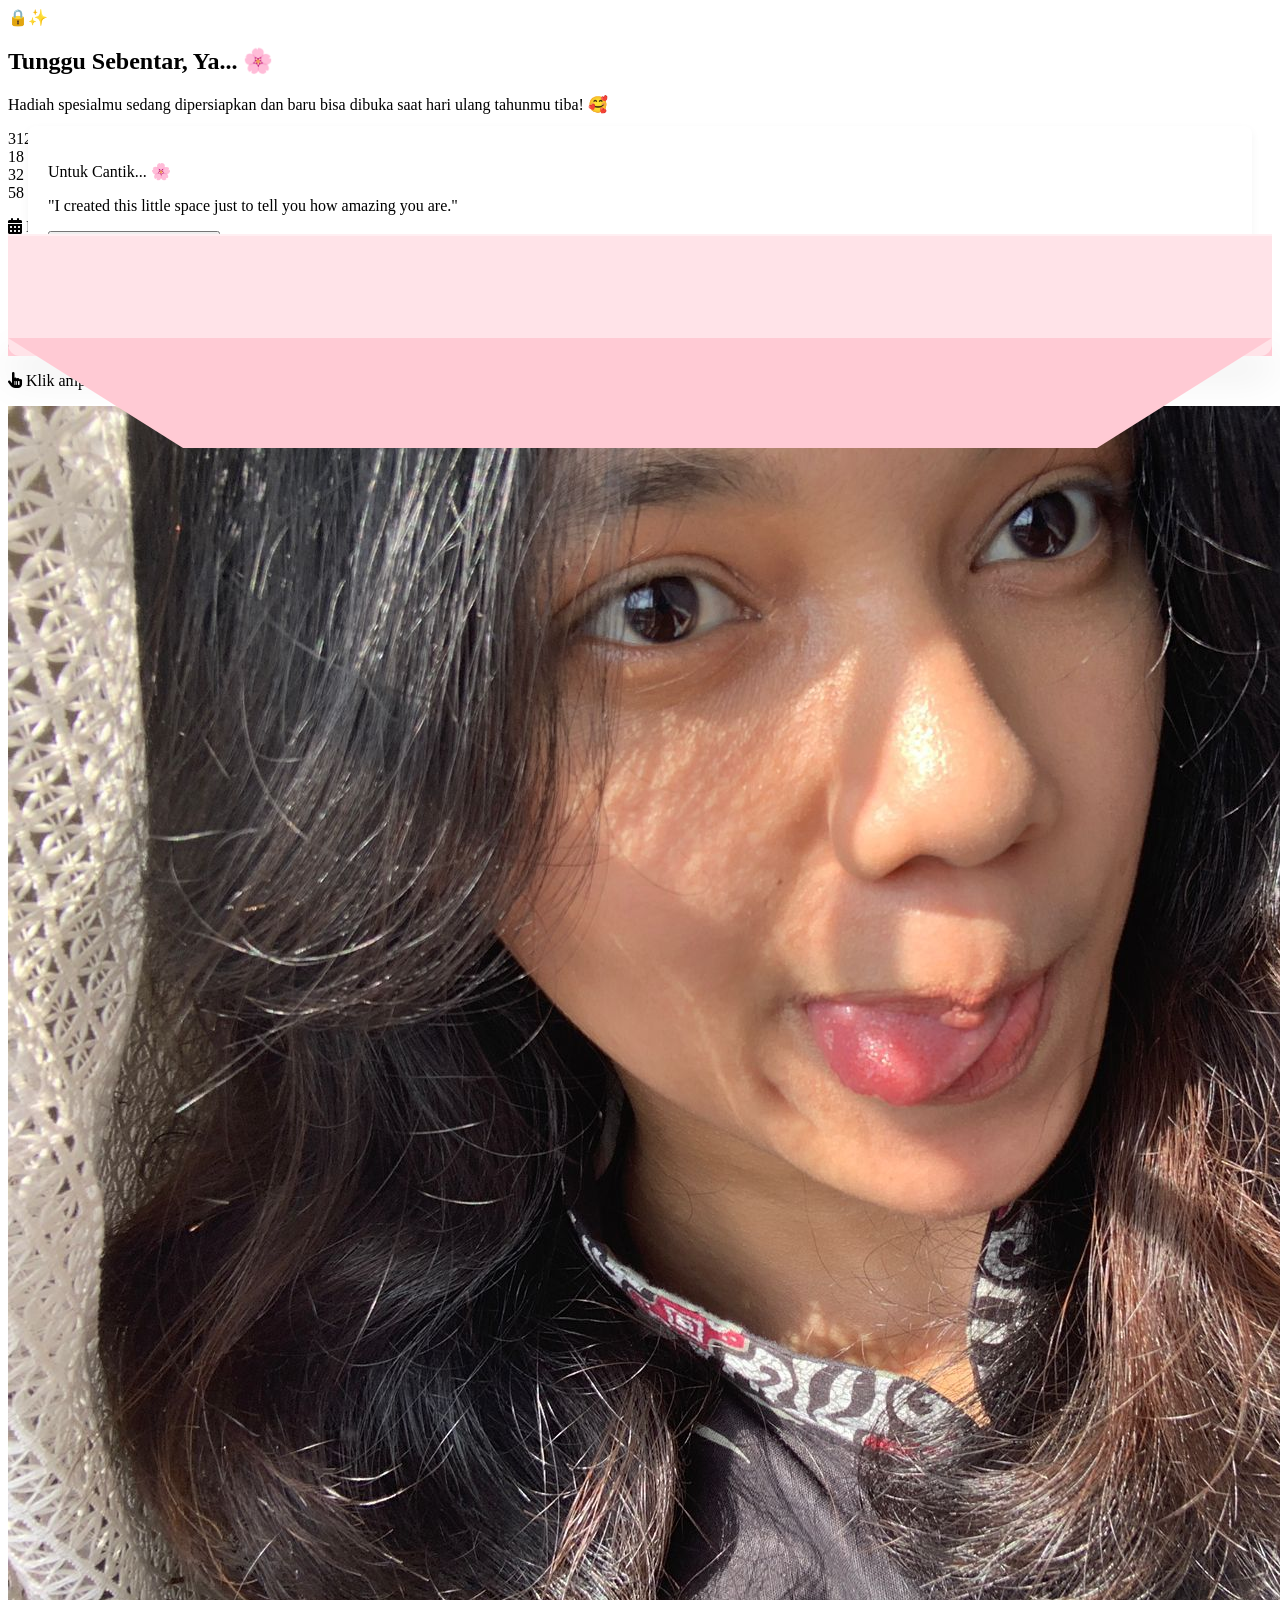
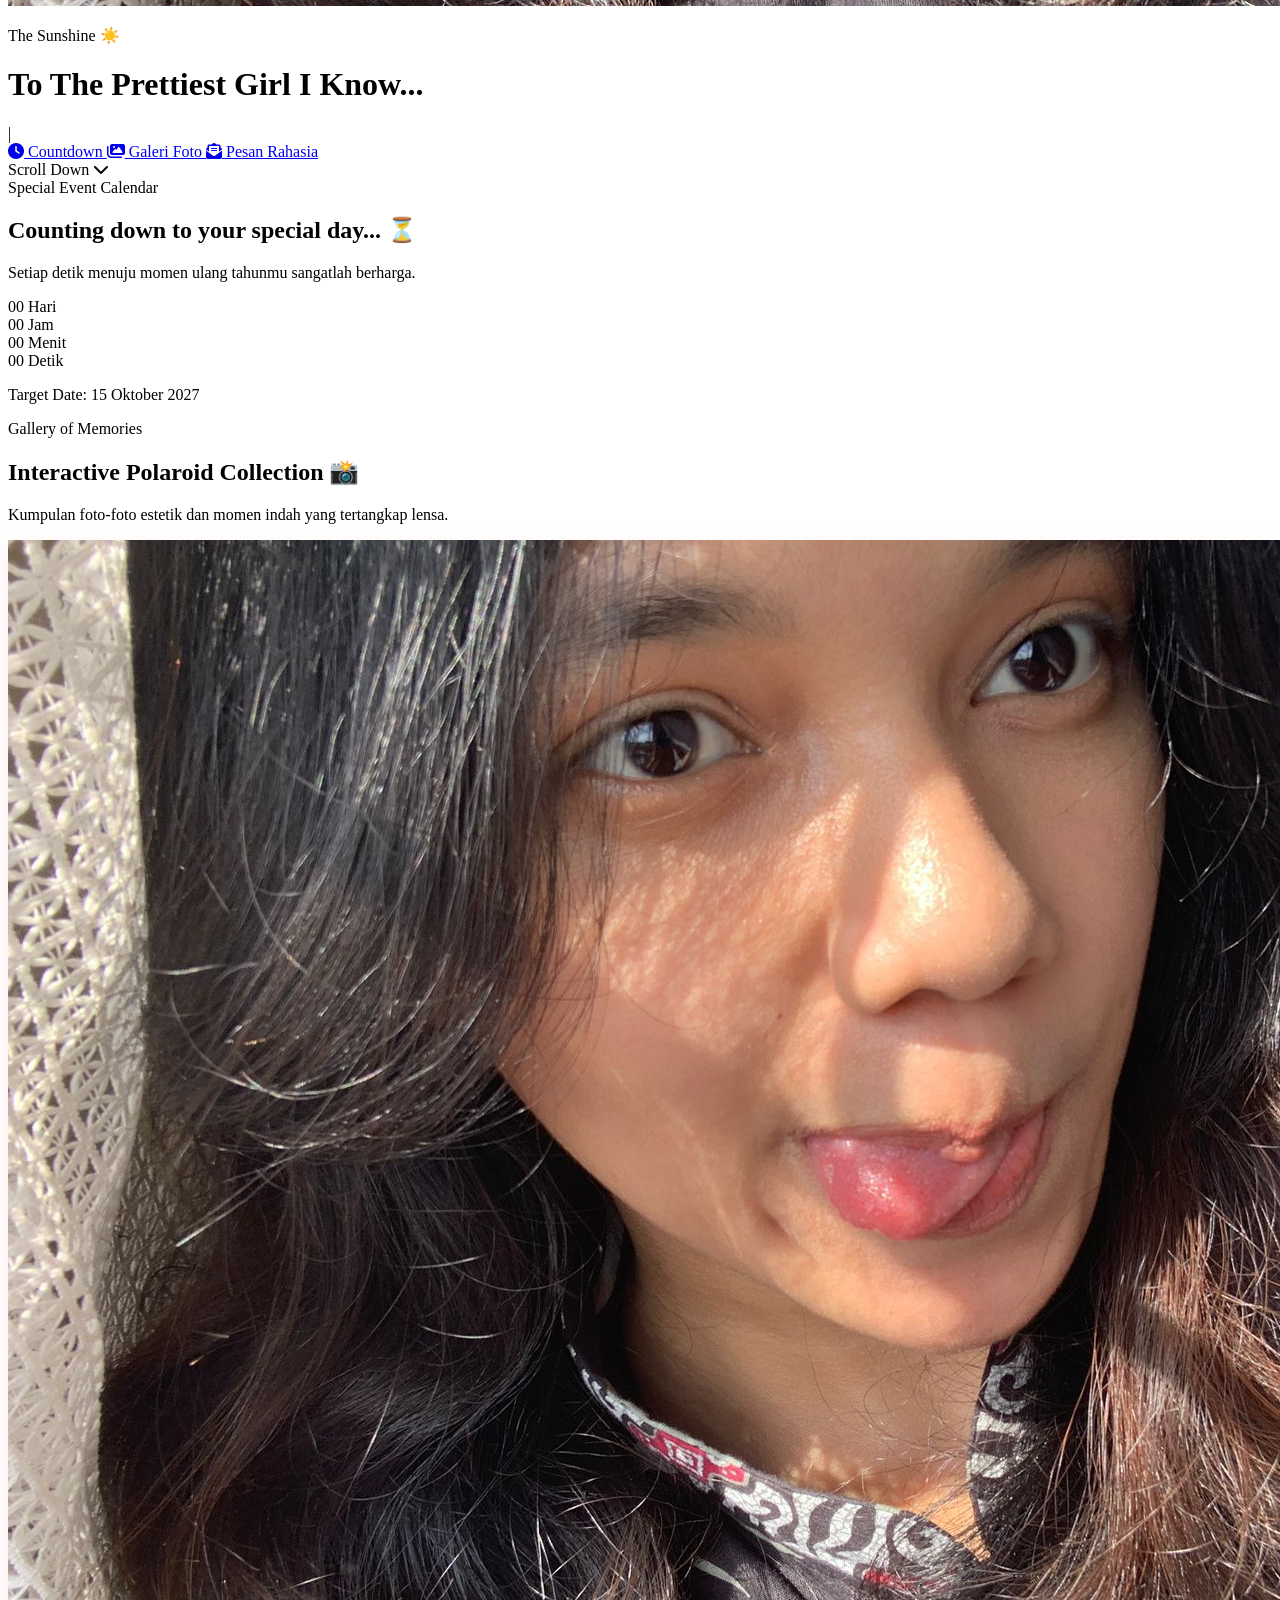
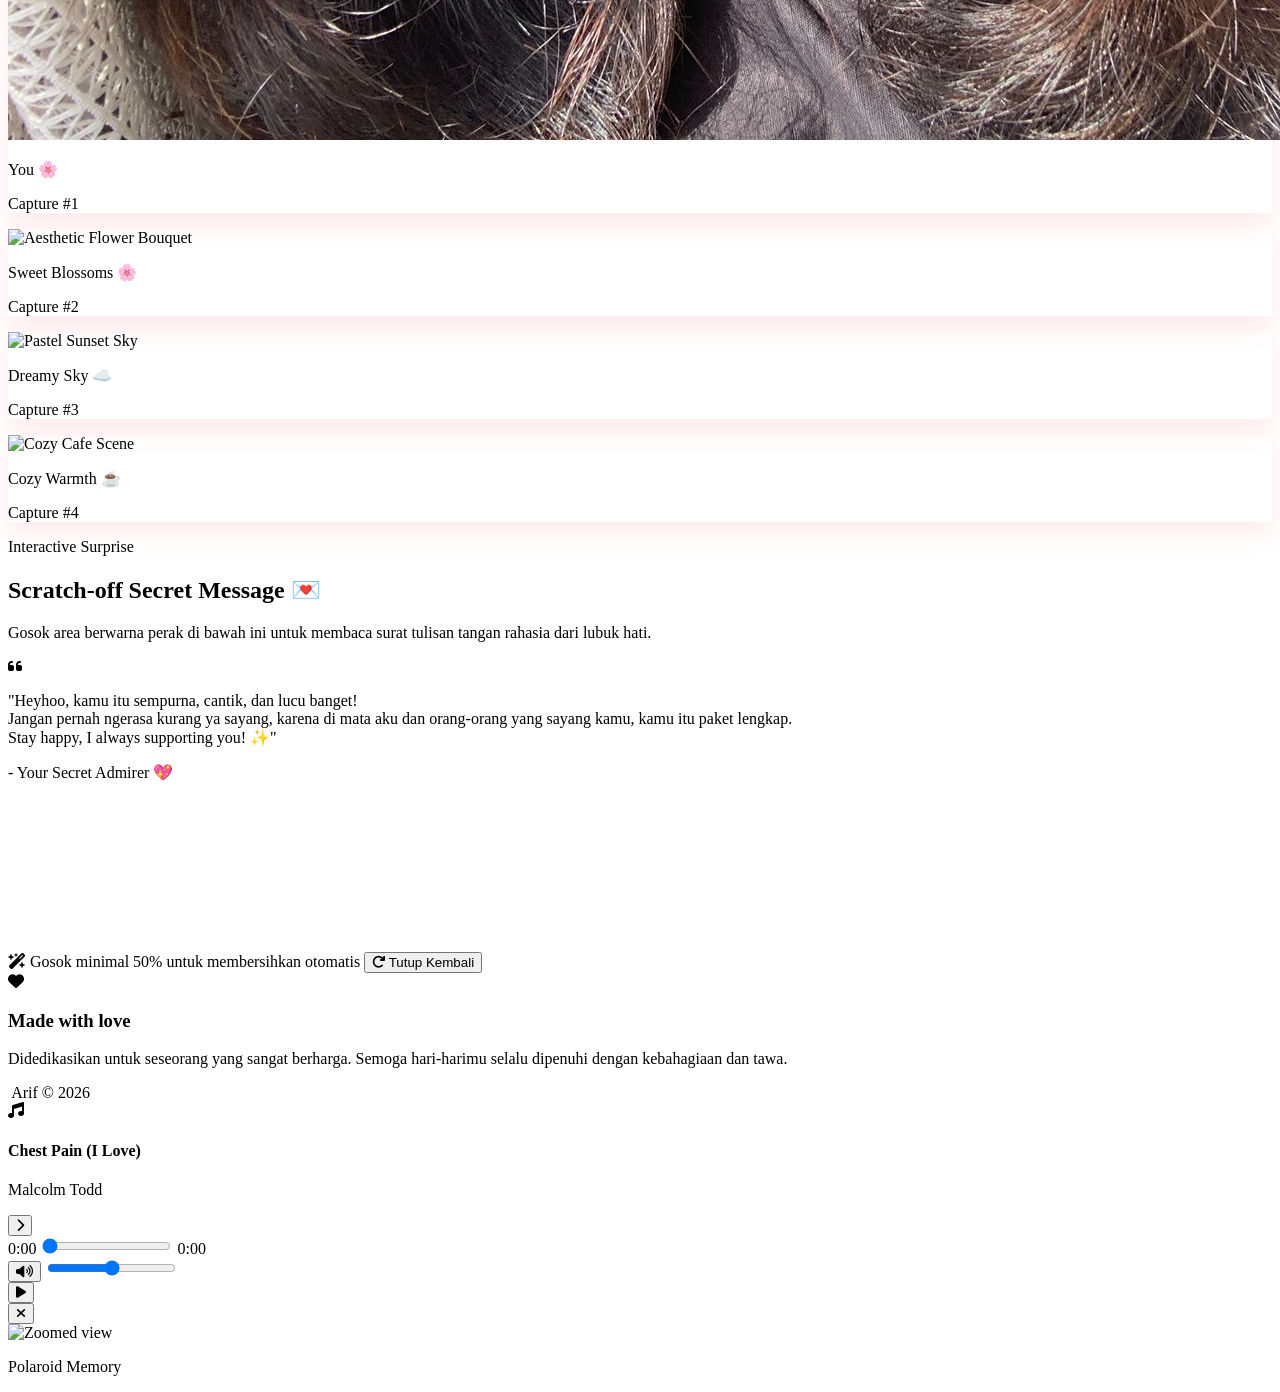
==== commit fc472fee: "hehe" ====
--- a/HAI/index.html
+++ b/HAI/index.html
@@ -416,7 +416,7 @@
                             Jangan pernah ngerasa kurang ya sayang, karena di mata aku dan orang-orang yang sayang kamu, kamu itu paket lengkap. <br>
                             Stay happy, I always supporting you! ✨"
                         </p>
-                        <p class="font-cursive text-2xl text-romantic-500 text-right mt-4">- Arif 💖</p>
+                        <p class="font-cursive text-2xl text-romantic-500 text-right mt-4">- Your Secret Admirer 💖</p>
                     </div>
 
                     <!-- Scratch Card Canvas Overlay -->
